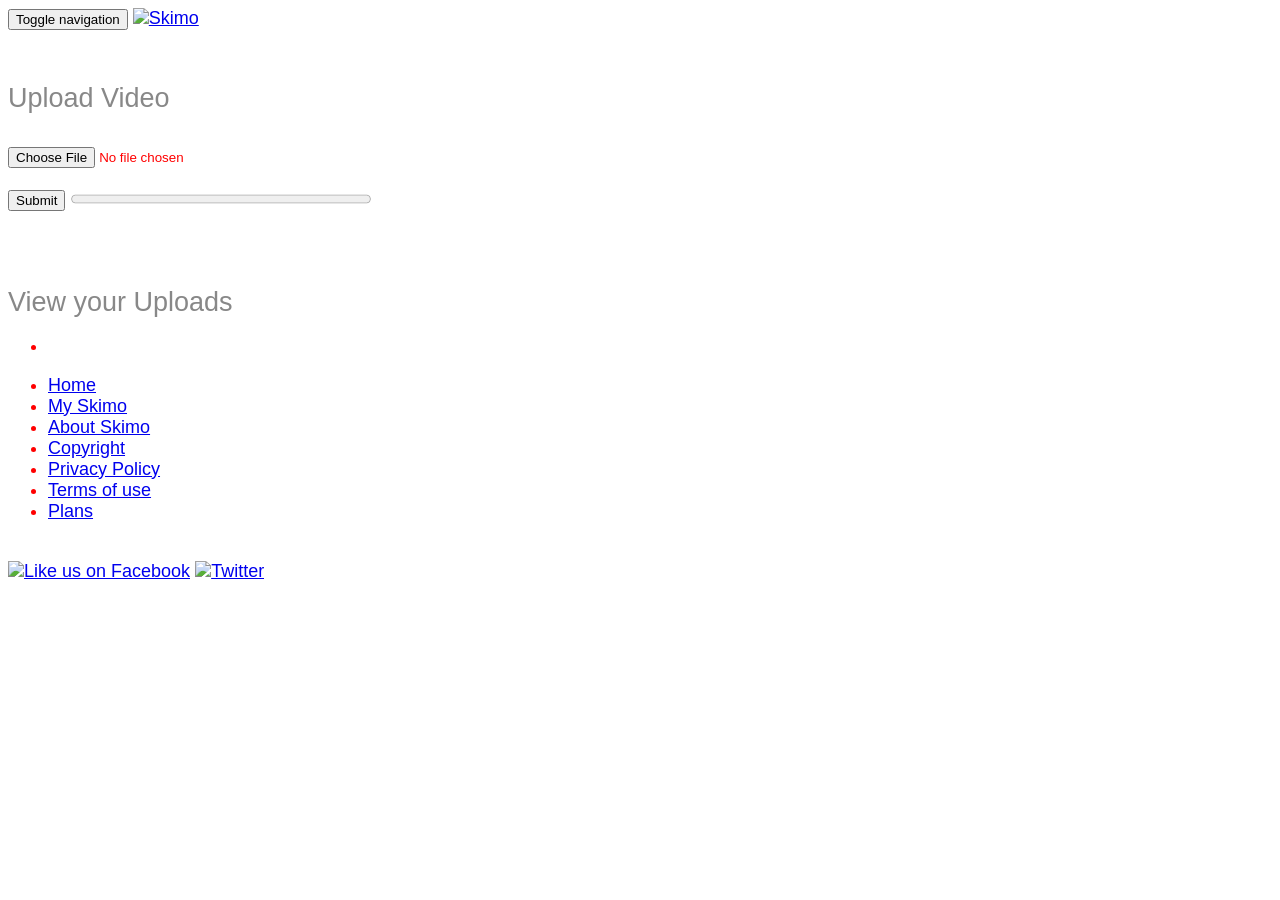
==== src/main/resources/templates/uploadForm.html @ e726244f "first working version" ====
<!DOCTYPE html>
<html xmlns:th="https://www.thymeleaf.org">
<head>
    <meta charset="utf-8">
    <meta http-equiv="X-UA-Compatible" content="IE=edge">
    <title>Upload Video</title>
    <meta name="viewport" content="width=device-width, initial-scale=1">
    <link rel="shortcut icon" href="../img/favicon.ico"/>
    <link rel="stylesheet" href="../css/main.min.css">
    <link href='https://fonts.googleapis.com/css?family=Roboto:400,500,700,400italic,500italic,700italic' rel='stylesheet' type='text/css'>

    <!-- HTML5 Shim and Respond.js IE8 support of HTML5 elements and media queries -->
    <!--[if lt IE 9]>
    <script src="https://oss.maxcdn.com/libs/html5shiv/3.7.0/html5shiv.js"></script>
    <script src="https://oss.maxcdn.com/libs/respond.js/1.3.0/respond.min.js"></script>
    <![endif]-->
    <meta name="viewport" content="width=device-width, initial-scale=1.0">
    <script src="https://ajax.googleapis.com/ajax/libs/jquery/3.5.1/jquery.min.js"></script>
    <style>
* {
  box-sizing: border-box;
}

.columns {
  float: left;
  width: 33.3%;
  padding: 8px;
}

.price {
  list-style-type: none;
  border: 1px solid #eee;
  margin: 0;
  padding: 0;
  -webkit-transition: 0.3s;
  transition: 0.3s;
}

.price:hover {
  box-shadow: 0 8px 12px 0 rgba(0,0,0,0.2)
}

.price .header {
  background-color: #111;
  color: white;
  font-size: 25px;
}

.price li {
  border-bottom: 1px solid #eee;
  padding: 20px;
  text-align: center;
}

.price .grey {
  background-color: #eee;
  font-size: 20px;
}

.button {
  background-color: #4CAF50;
  border: none;
  color: white;
  padding: 10px 25px;
  text-align: center;
  text-decoration: none;
  font-size: 18px;
}

@media only screen and (max-width: 600px) {
  .columns {
    width: 100%;
  }
}
.centr {
  text-align: center;
  font-family: 'Raleway', sans-serif;
  font-size: 18px;
}




    </style>
    <style>
html,body {
  font-family: 'Raleway', sans-serif;
  font-size: 18px;
  color: #ff0000;
}

h1,h2,h3 {
  font-weight: 200;
  margin: 0.4em 0;
}
h1 { font-size: 3.5em; }
p {color: #888; font-size: 1.3em;}
h2 {
  color: #888;
  font-size: 2em;
}
h3 {
  color: #888;
  font-size: 1.5em;
}



    </style>

</head>

<body class="home page page-template page-template-template-notitle-php">

<!--[if lt IE 8]>
<div class="alert alert-warning">
    You are using an <strong>outdated</strong> browser. Please <a href="http://browsehappy.com/">upgrade your browser</a> to improve your experience.
</div>
<![endif]-->

<header class="banner navbar navbar-default navbar-fixed-top" role="banner">
    <div class="container">
        <div class="navbar-header">
            <button type="button" class="navbar-toggle" data-toggle="collapse" data-target=".navbar-collapse">
                <span class="sr-only">Toggle navigation</span>
                <span class="icon-bar"></span>
                <span class="icon-bar"></span>
                <span class="icon-bar"></span>
            </button>
            <a class="navbar-brand" href="/"><img src="../img/logo.png" alt="Skimo"></a>
        </div>

    </div>
</header>

<div class="wrap" role="document">
    <div class="band band-default">
        <div class="container">
            <br/>
            <br/>
            <h3>Upload Video</h3>
            <br/>
            <form class="md-form" method="POST" enctype="multipart/form-data" id="upload_form" onsubmit="uploadFile(); return false;">
                <div class="btn btn-outline-secondary btn-lg"><input type="file" name="file" id="file"/></div>
                <div class="file-path-wrapper">
                    <br/>
                    <input type="submit" value="Submit">
                    <progress id="progress-bar" value="0" max="100" style="width:300px;"></progress>
                    <p id="status"></h3>
                    <p id="loaded_n_total"></p>
                </div>
            </form>

            <div th:if="${message}">
                <h3 th:text="${message}"/></h3>
            </div>
            <br/>
            <br/>

            <div class="center">
                <h3> View your Uploads</h3>
                <ul>
                    <li th:each="url : ${urls}">
                        <a th:href="${url}" th:text="${url}"/>
                    </li>
                </ul>
            </div>


        </div>
    </div>
</div>

<footer class="content-info" role="contentinfo">
    <div class="container">
        <div class="row">
            <div class="col-sm-8">
                <ul id="menu-footer" class="footer-nav">
                    <li class="active menu-home"><a href="/">Home</a></li>
                    <li class="menu-about-skimo"><a href="/myskimo">My Skimo</a></li>
                    <li class="menu-about-skimo"><a href="../about.html">About Skimo</a></li>
                    <li class="menu-about-skimo"><a href="../copyright.html">Copyright</a></li>
                    <li class="menu-about-skimo"><a href="../privacy.html">Privacy Policy</a></li>
                    <li class="menu-about-skimo"><a href="../terms.html">Terms of use</a></li>
                    <li class="menu-the-science"><a href="../plans.html">Plans</a></li>
                </ul>
                <br>

                <a href="https://www.facebook.com/skimotv" title="Visit our page"><img src="../img/facebook.png" alt="Like us on Facebook"></a>
                <a href="https://www.twitter.com/skimotv" title="Follow us on Twitter"><img src="../img/twitter.png" alt="Twitter"></a>
            </div>

            <div class="col-sm-4 text-right">
                <p style="color:white;font-size: smaller;"><small>&copy; 2020 Skimo TV, Inc, Sunnyvale, California, USA. All rights reserved.</small></p>
            </div>

        </div>
    </div>
</footer>
<script type="text/javascript">
            function uploadFile() {
//  var file = _("file").files[0];
var file = document.getElementById('file').files[0];
  var formData = new FormData();
  formData.append("file", file);
  console.log(file);


      $.ajax({
        type: "POST",
        url: "myskimo",
        xhr: function () {
            var myXhr = $.ajaxSettings.xhr();
            if (myXhr.upload) {
                myXhr.upload.addEventListener('progress', progressHandler, false);
            }
            return myXhr;
        },
        success: function (data) {
            // your callback here
            console.log(data)
             document.write(data)
             window.location.href = '../'+data;
        },
        error: function (error) {
            // handle error
             console.log(error);
             window.location.href = '../uploadError.html';
        },
        async: true,
        data: formData,
        cache: false,
        contentType: false,
        processData: false,
        timeout: 900000
    });

}
function _(el) {
  return document.getElementById(el);
}
function progressHandler(event) {
  _("loaded_n_total").innerHTML = "Uploaded " + (event.loaded/1000000).toFixed(2) + " MB of " + (event.total/1000000).toFixed(2) + " MB";
  var percent = (event.loaded / event.total) * 100;
  _("progress-bar").value = Math.round(percent);
  _("status").innerHTML = Math.round(percent) + "% uploaded... please wait";
}

function completeHandler(event) {
  _("status").innerHTML = event.target.responseText;
  _("progressBar").value = 0; //wil clear progress bar after successful upload
}

function errorHandler(event) {
  _("status").innerHTML = "Upload Failed";
}

function abortHandler(event) {
  _("status").innerHTML = "Upload Aborted";
}

</script>
<script type='text/javascript' src="../js/jquery.js"></script>
<script type="text/javascript" src="../js/bootstrap.min.js"></script>

</body>
</html>
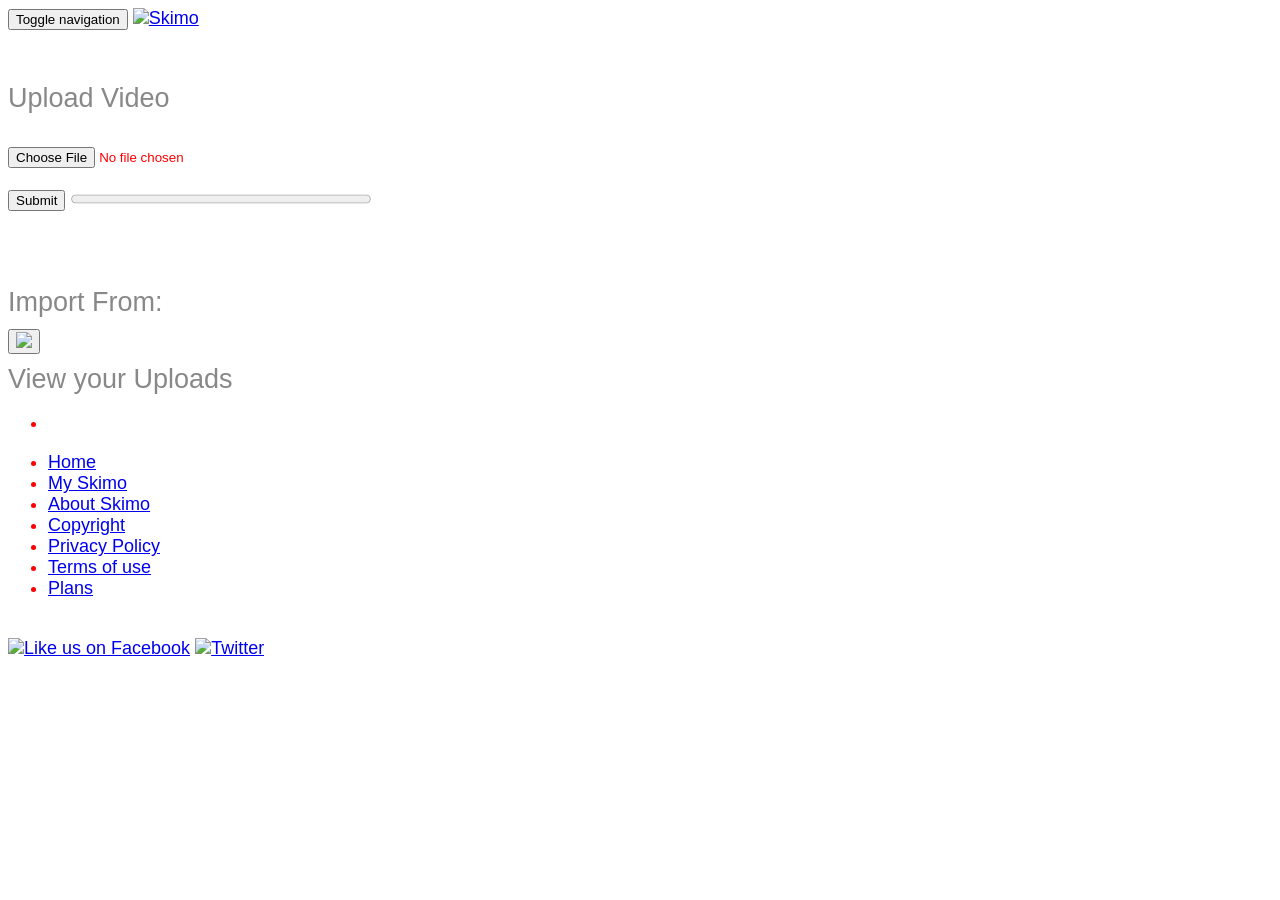
==== commit 1bbe1f06: "aa" ====
--- a/src/main/resources/templates/uploadForm.html
+++ b/src/main/resources/templates/uploadForm.html
@@ -16,83 +16,94 @@
     <![endif]-->
     <meta name="viewport" content="width=device-width, initial-scale=1.0">
     <script src="https://ajax.googleapis.com/ajax/libs/jquery/3.5.1/jquery.min.js"></script>
+    <script src="https://ajax.googleapis.com/ajax/libs/jquery/3.3.1/jquery.min.js"></script>
+    <script src="js/main.js"></script>
+    
     <style>
-* {
-  box-sizing: border-box;
-}
-
-.columns {
-  float: left;
-  width: 33.3%;
-  padding: 8px;
-}
-
-.price {
-  list-style-type: none;
-  border: 1px solid #eee;
-  margin: 0;
-  padding: 0;
-  -webkit-transition: 0.3s;
-  transition: 0.3s;
-}
-
-.price:hover {
-  box-shadow: 0 8px 12px 0 rgba(0,0,0,0.2)
-}
-
-.price .header {
-  background-color: #111;
-  color: white;
-  font-size: 25px;
-}
-
-.price li {
-  border-bottom: 1px solid #eee;
-  padding: 20px;
-  text-align: center;
-}
-
-.price .grey {
-  background-color: #eee;
-  font-size: 20px;
-}
-
-.button {
-  background-color: #4CAF50;
-  border: none;
-  color: white;
-  padding: 10px 25px;
-  text-align: center;
-  text-decoration: none;
-  font-size: 18px;
-}
-
-@media only screen and (max-width: 600px) {
-  .columns {
-    width: 100%;
-  }
-}
-.centr {
-  text-align: center;
-  font-family: 'Raleway', sans-serif;
-  font-size: 18px;
-}
-
-
-
-
-    </style>
-    <style>
-html,body {
-  font-family: 'Raleway', sans-serif;
-  font-size: 18px;
-  color: #ff0000;
-}
-
-h1,h2,h3 {
-  font-weight: 200;
-  margin: 0.4em 0;
-}
+	*{
+	  box-sizing: border-box;
+	 }
+
+.columns 
+	{
+	  float: left;
+	  width: 33.3%;
+	  padding: 8px;
+	}
+
+.price 
+	{
+	  list-style-type: none;
+	  border: 1px solid #eee;
+	  margin: 0;
+	  padding: 0;
+	  -webkit-transition: 0.3s;
+	  transition: 0.3s;
+	}
+
+.price:hover 
+	{
+	  box-shadow: 0 8px 12px 0 rgba(0,0,0,0.2)
+	}
+
+.price .header 
+	{
+	  background-color: #111;
+	  color: white;
+	  font-size: 25px;
+	}
+
+.price li 
+	{
+	  border-bottom: 1px solid #eee;
+	  padding: 20px;
+	  text-align: center;
+	}
+
+.price .grey 
+	{
+	  background-color: #eee;
+	  font-size: 20px;
+	}
+
+.button 
+	{
+	  background-color: #4CAF50;
+	  border: none;
+	  color: white;
+	  padding: 10px 25px;
+	  text-align: center;
+	  text-decoration: none;
+	  font-size: 18px;
+	}
+
+@media only screen and (max-width: 600px) 
+	{
+	  .columns {
+	    width: 100%;
+	  }
+	}
+.centr 
+	{
+	  text-align: center;
+	  font-family: 'Raleway', sans-serif;
+	  font-size: 18px;
+	}
+
+ </style>
+ <style>
+html,body 
+	{
+	  font-family: 'Raleway', sans-serif;
+	  font-size: 18px;
+	  color: #ff0000;
+	}
+
+h1,h2,h3 
+	{
+	  font-weight: 200;
+	  margin: 0.4em 0;
+	}
 h1 { font-size: 3.5em; }
 p {color: #888; font-size: 1.3em;}
 h2 {
@@ -156,8 +167,13 @@
             </div>
             <br/>
             <br/>
-
-            <div class="center">
+			<div class="center">
+                <h3> Import From: </h3>
+                <button id="login">
+ <img id="logo" src="https://img.icons8.com/fluent/48/000000/google-drive.png" /> <br/> 
+   				</button>
+           </div>
+            <div class = "center">
                 <h3> View your Uploads</h3>
                 <ul>
                     <li th:each="url : ${urls}">
@@ -165,11 +181,12 @@
                     </li>
                 </ul>
             </div>
-
-
+            
+            
         </div>
     </div>
 </div>
+
 
 <footer class="content-info" role="contentinfo">
     <div class="container">
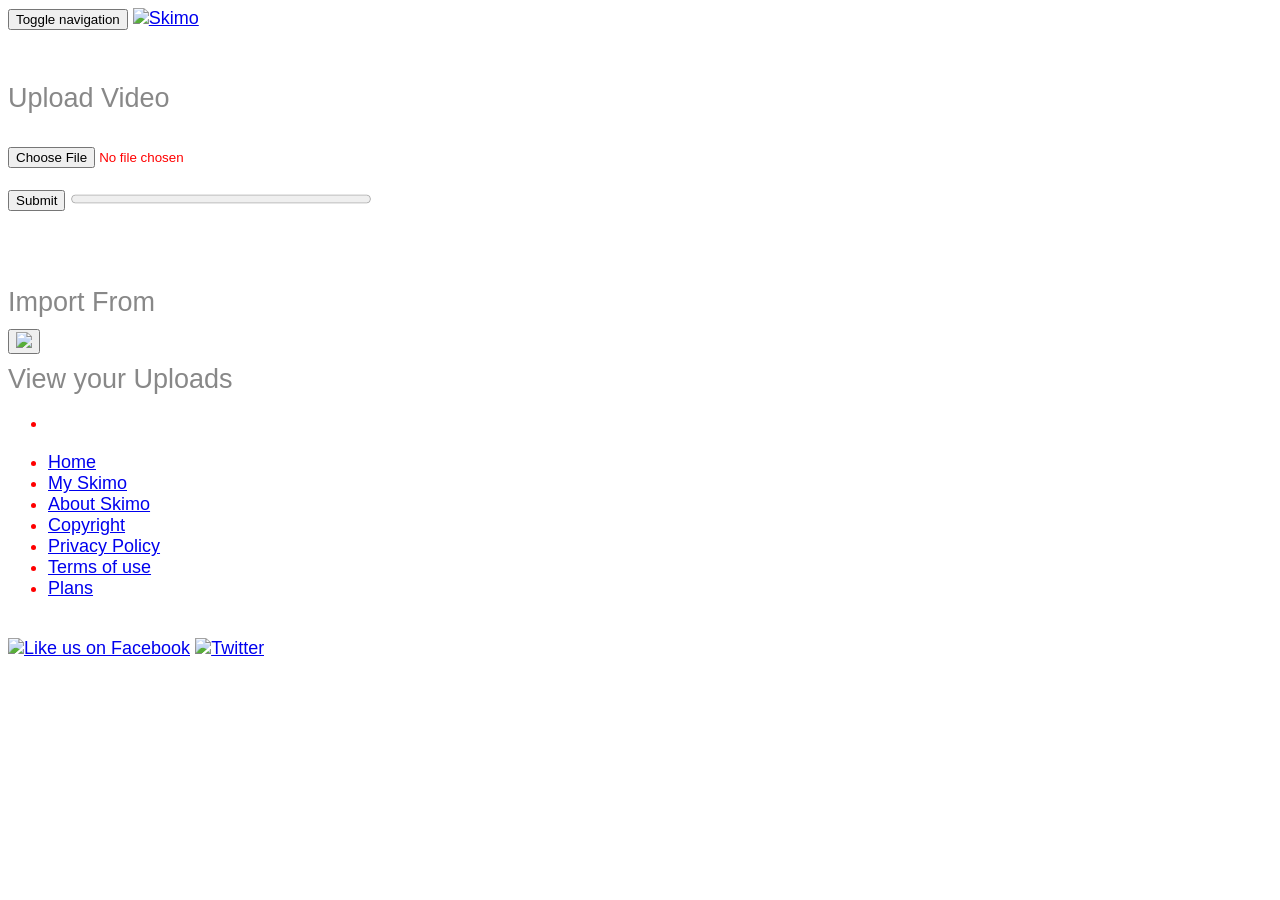
==== commit ec4bb537: "Final Working Version" ====
--- a/src/main/resources/templates/uploadForm.html
+++ b/src/main/resources/templates/uploadForm.html
@@ -168,9 +168,9 @@
             <br/>
             <br/>
 			<div class="center">
-                <h3> Import From: </h3>
+                <h3> Import From </h3>
                 <button id="login">
- <img id="logo" src="https://img.icons8.com/fluent/48/000000/google-drive.png" /> <br/> 
+					<img id="logo" src="https://img.icons8.com/fluent/48/000000/google-drive.png" /> <br/> 
    				</button>
            </div>
             <div class = "center">
